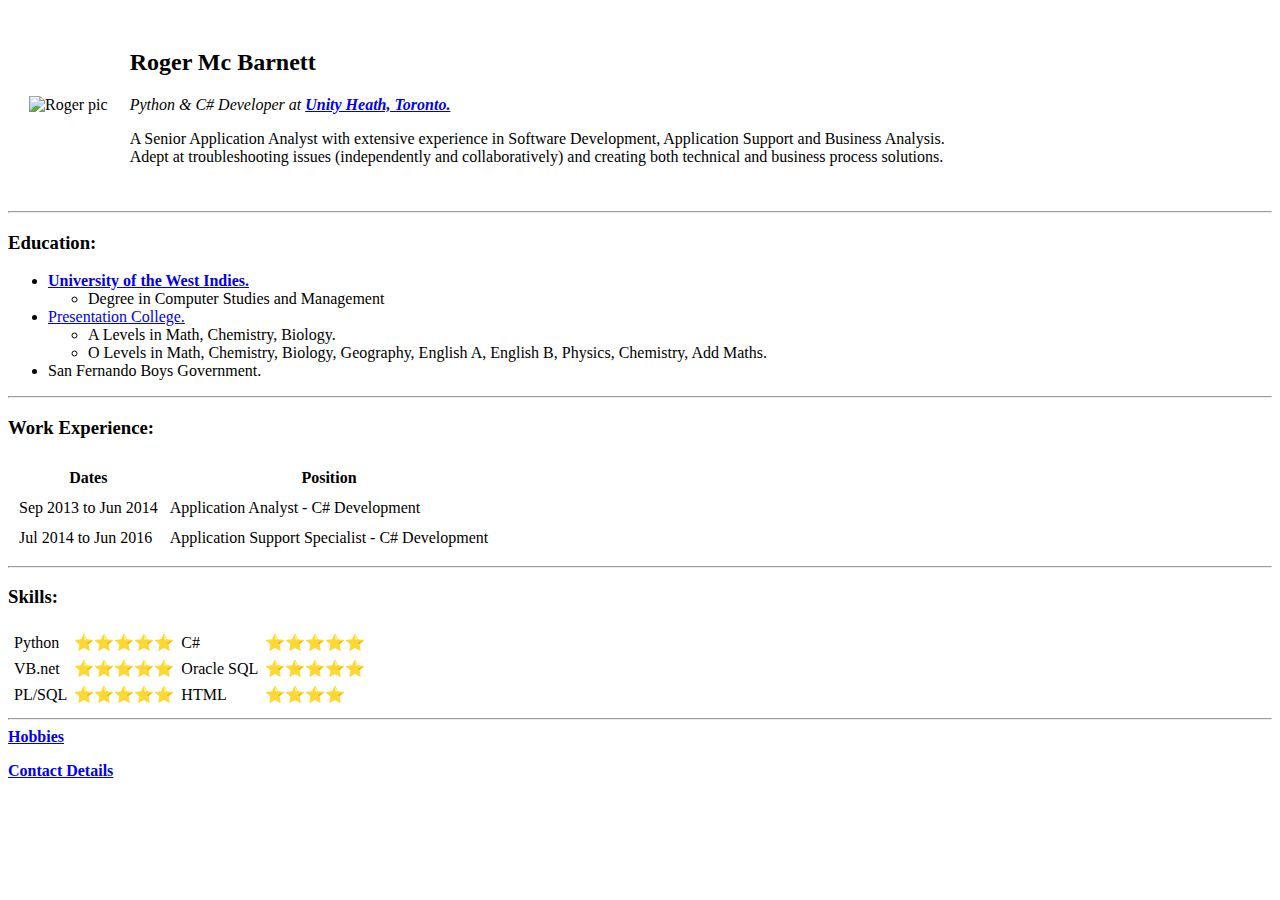
==== index.html @ c4d3fbc5 "Added initial Cv website files" ====
<!DOCTYPE html>
<html lang="en">
    <head>
        <meta charset="UTF-8">
        <title> Roger Mc Barnett's website</title>
    </head>
    <body>

        <table cellspacing="20">
            <tr>
                <td> <img src="https://media-exp1.licdn.com/dms/image/C5603AQGv1UFh3QAz_g/profile-displayphoto-shrink_100_100/0/1653573096558?e=1659571200&v=beta&t=xQTuhKqg8VNZWVpkD0RUbvPSosd_tTgCNALTvxNORk4" alt="Roger pic"></td>
                <td>
                    <h2>Roger Mc Barnett</h2>
                    <p> <em>Python & C# Developer at <strong> <a href="https://unityhealth.to/"> Unity Heath, Toronto.</a> </strong></em>  </p>

                    <p>A Senior Application Analyst with extensive experience in Software Development, Application Support and Business Analysis.
                    <br>
                    Adept at troubleshooting issues (independently and collaboratively) and creating both technical and business process solutions.
                    </p>
                </td>
            </tr>

        </table>

<!--        <img src="./Images/Roger.jpg">-->

        <hr >
        <h3>Education:</h3>
        <ul>
            <li> <strong><a href="https://www.uwi.edu/">University of the West Indies.</a> </strong></li>
                <ul>
                    <li>
                        Degree in Computer Studies and Management
                    </li>
                </ul>
            <li><a href="https://presmen.org/">Presentation College.</a> </li>

                <ul>
                    <li>
                        A Levels in Math, Chemistry, Biology.
                    </li>
                    <li>
                        O Levels in Math, Chemistry, Biology, Geography, English A, English B, Physics, Chemistry, Add Maths.
                    </li>
                </ul>
            <li>San Fernando Boys Government.</li>

        </ul>
        <hr>

        <h3>Work Experience:</h3>

        <table cellspacing="10">
            <thead>
                <tr>
                    <th>Dates</th>
                    <th>Position</th>
                </tr>

            </thead>
            <tr>
                <td>Sep 2013 to Jun 2014</td>
                <td>Application Analyst - C# Development  </td>
            </tr>
            <tr>
                <td>Jul 2014 to Jun 2016</td>
                <td>Application Support Specialist - C# Development  </td>
            </tr>

        </table>
        <hr>
        <h3>Skills:</h3>
        <table cellspacing="5" ">
            <tr>
                <td>Python</td><td>⭐⭐⭐⭐⭐</td>
                <td>C#</td><td>⭐⭐⭐⭐⭐</td>
            </tr>
            <tr>
                <td>VB.net</td><td>⭐⭐⭐⭐⭐</td>
                <td>Oracle SQL</td><td>⭐⭐⭐⭐⭐</td>
            </tr>
             <tr>
                <td>PL/SQL</td><td>⭐⭐⭐⭐⭐</td>
                <td>HTML</td><td>⭐⭐⭐⭐</td>
            </tr>

        </table>


        <hr>
        <strong><a href="Hobbies.html">Hobbies</a></strong>
        <br>
        <p></p>
        <strong><a href="Contact.html"> Contact Details</a></strong>
        <p></p>
     



    </body>
</html>
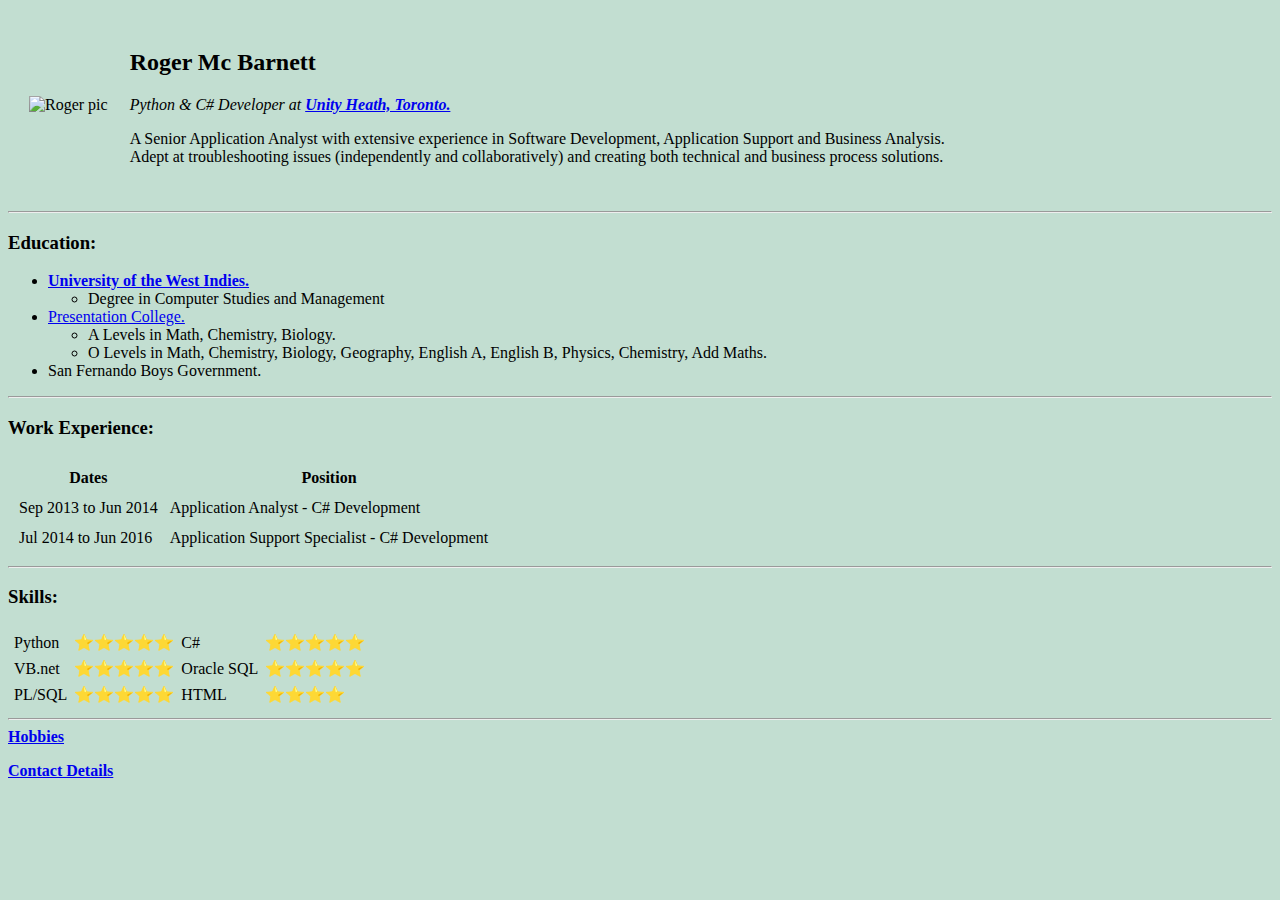
==== commit 76a1ad9e: "Added background color in css" ====
--- a/index.html
+++ b/index.html
@@ -4,11 +4,11 @@
         <meta charset="UTF-8">
         <title> Roger Mc Barnett's website</title>
     </head>
-    <body>
+    <body  style="background-color:#C2DED1;">
 
         <table cellspacing="20">
             <tr>
-                <td> <img src="https://media-exp1.licdn.com/dms/image/C5603AQGv1UFh3QAz_g/profile-displayphoto-shrink_100_100/0/1653573096558?e=1659571200&v=beta&t=xQTuhKqg8VNZWVpkD0RUbvPSosd_tTgCNALTvxNORk4" alt="Roger pic"></td>
+                <td> <img src="https://media-exp1.licdn.com/dms/image/C4D03AQHtk2OE5mHmrg/profile-displayphoto-shrink_400_400/0/1654008262985?e=1659571200&v=beta&t=pvUWZ8DUAgrEW07UJv4AhQCdWSe3i91bAdn-xcsjl5Y" alt="Roger pic"></td>
                 <td>
                     <h2>Roger Mc Barnett</h2>
                     <p> <em>Python & C# Developer at <strong> <a href="https://unityhealth.to/"> Unity Heath, Toronto.</a> </strong></em>  </p>
@@ -98,4 +98,4 @@
 
 
     </body>
-</html>+</html>
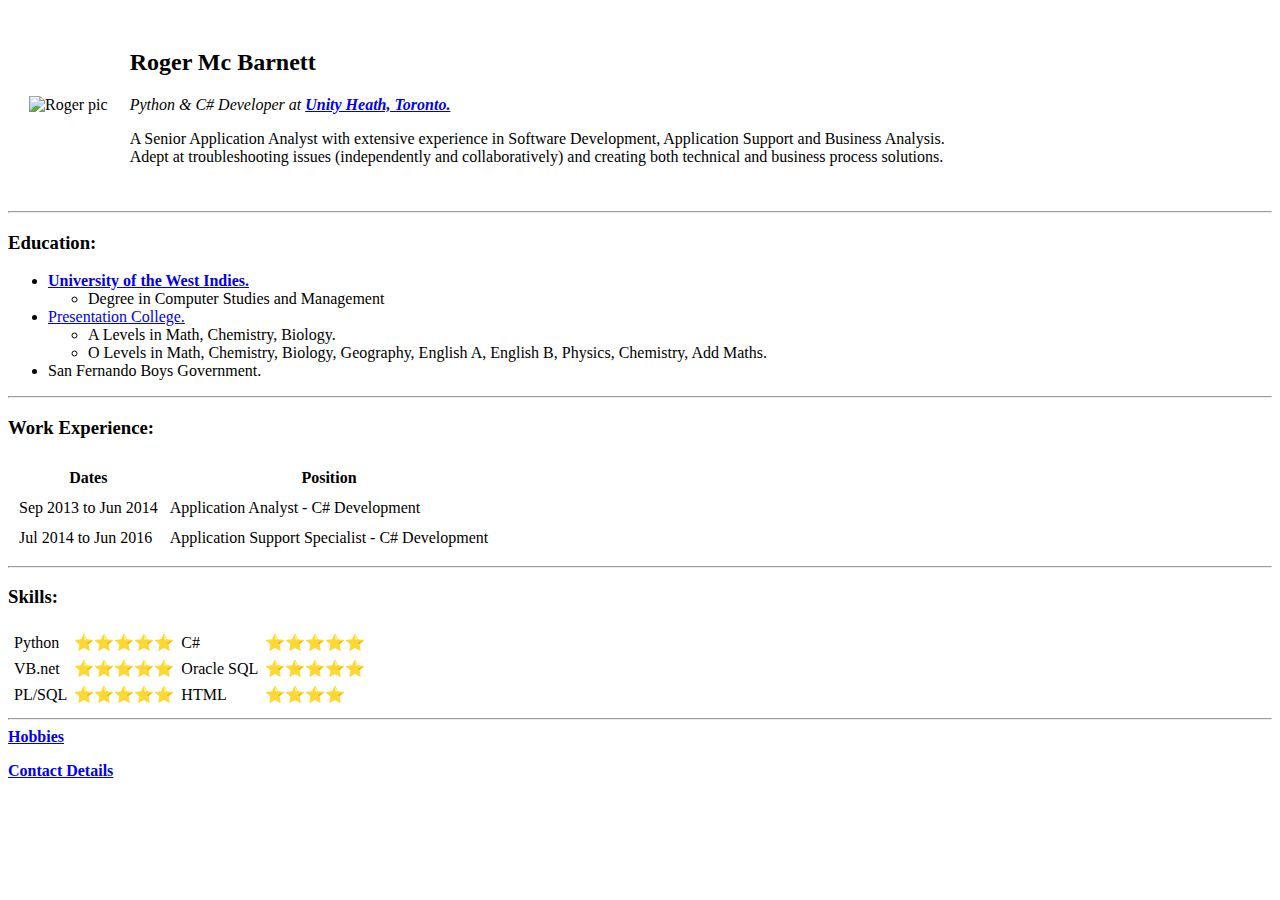
==== commit b0e60efd: "Update css with css file for pages" ====
--- a/index.html
+++ b/index.html
@@ -3,12 +3,17 @@
     <head>
         <meta charset="UTF-8">
         <title> Roger Mc Barnett's website</title>
-    </head>
-    <body  style="background-color:#C2DED1;">
+
+        <link rel="stylesheet" href = "./css/styles.css">
+
+
+
+     </head>
+    <body >
 
         <table cellspacing="20">
             <tr>
-                <td> <img src="https://media-exp1.licdn.com/dms/image/C4D03AQHtk2OE5mHmrg/profile-displayphoto-shrink_400_400/0/1654008262985?e=1659571200&v=beta&t=pvUWZ8DUAgrEW07UJv4AhQCdWSe3i91bAdn-xcsjl5Y" alt="Roger pic"></td>
+                <td> <img src="https://media-exp1.licdn.com/dms/image/C5603AQGv1UFh3QAz_g/profile-displayphoto-shrink_100_100/0/1653573096558?e=1659571200&v=beta&t=xQTuhKqg8VNZWVpkD0RUbvPSosd_tTgCNALTvxNORk4" alt="Roger pic"></td>
                 <td>
                     <h2>Roger Mc Barnett</h2>
                     <p> <em>Python & C# Developer at <strong> <a href="https://unityhealth.to/"> Unity Heath, Toronto.</a> </strong></em>  </p>
@@ -98,4 +103,4 @@
 
 
     </body>
-</html>
+</html>